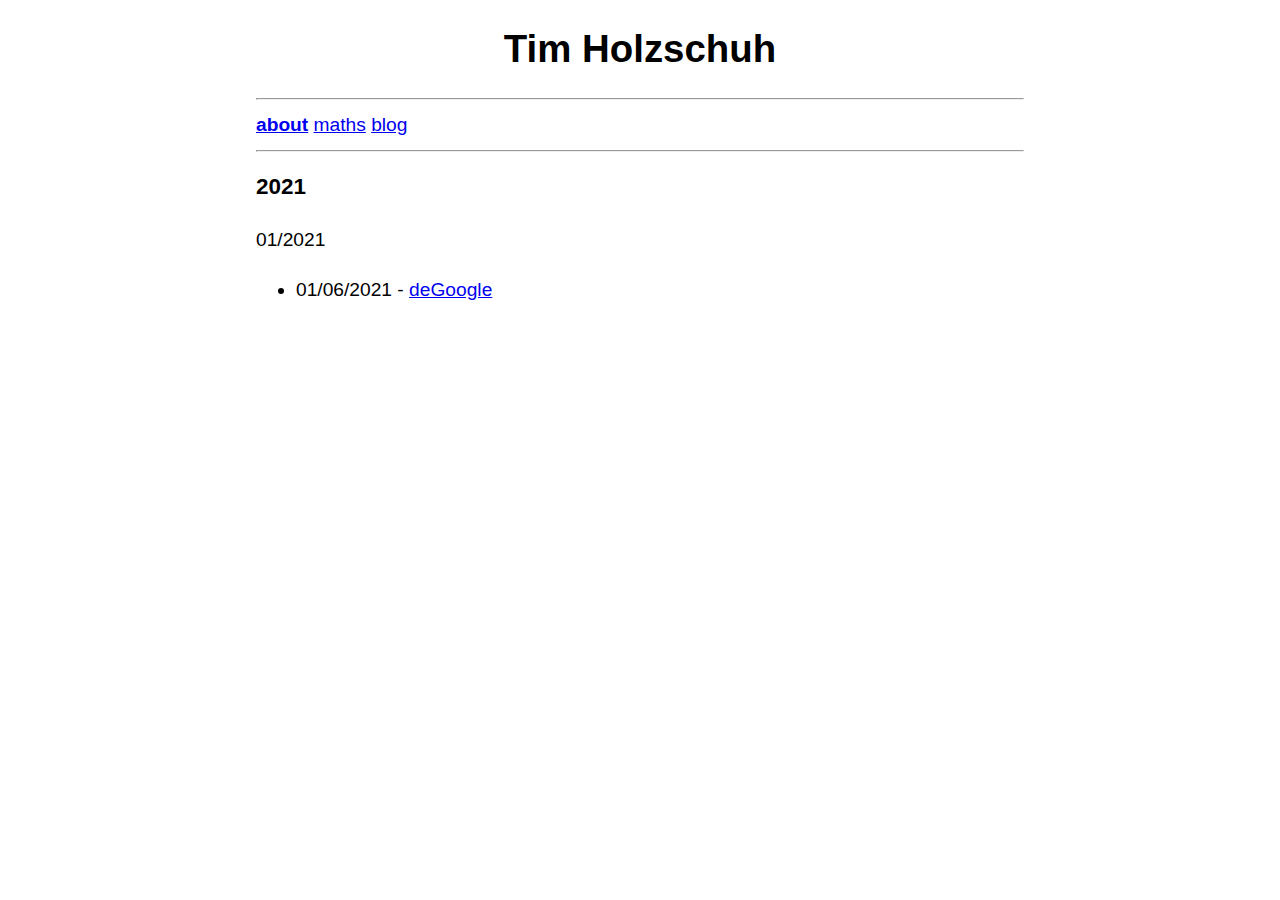
==== blog.html @ 12ad0859 "test blog" ====
<!DOCTYPE html>
<html lang="en">
<meta charset="utf-8">
<meta name="viewport" content="width=device-width, initial-scale=1">
<link rel="icon" type="image/png" href="data:image/png;base64,">
<title>tholzschuh</title>

    <head>
        <link rel="stylesheet" href="style.css">
    </head>
    
<article>
<header>
    <h1 style="text-align:center;">Tim Holzschuh</h1>
    <hr class="hidden"/>
       <div id="menu">
	      <a href="//tholzschuh.github.io/sl"><b>about</b></a>
	      <a href="maths.html">maths</a>
          <a href="blog.html">blog</a>
       </div>
<hr class="hidden"/>

</header>

<article>
    <h3>2021 </h3>
    <p> 01/2021 </p>
    <ul>
        <li> 01/06/2021 - <a href="blog/06-01-2021-degoogle.html">deGoogle</a>
    </ul>
</article>
---- style.css ----
@media (prefers-color-scheme: dark){
		body {color:#fff;background:#000}
        a:link {color:#9cf}
		a:hover, a:visited:hover {color:#cef}
		a:visited {color:#c9f}
	}
	body{
		margin:1em auto;
		max-width:40em;
		padding:0 .62em;
		font:1.2em/1.62 sans-serif;
	}
	h1,h2,h3 {
		line-height:1.2;
	}
	@media print{
		body{
			max-width:none
		}
	}
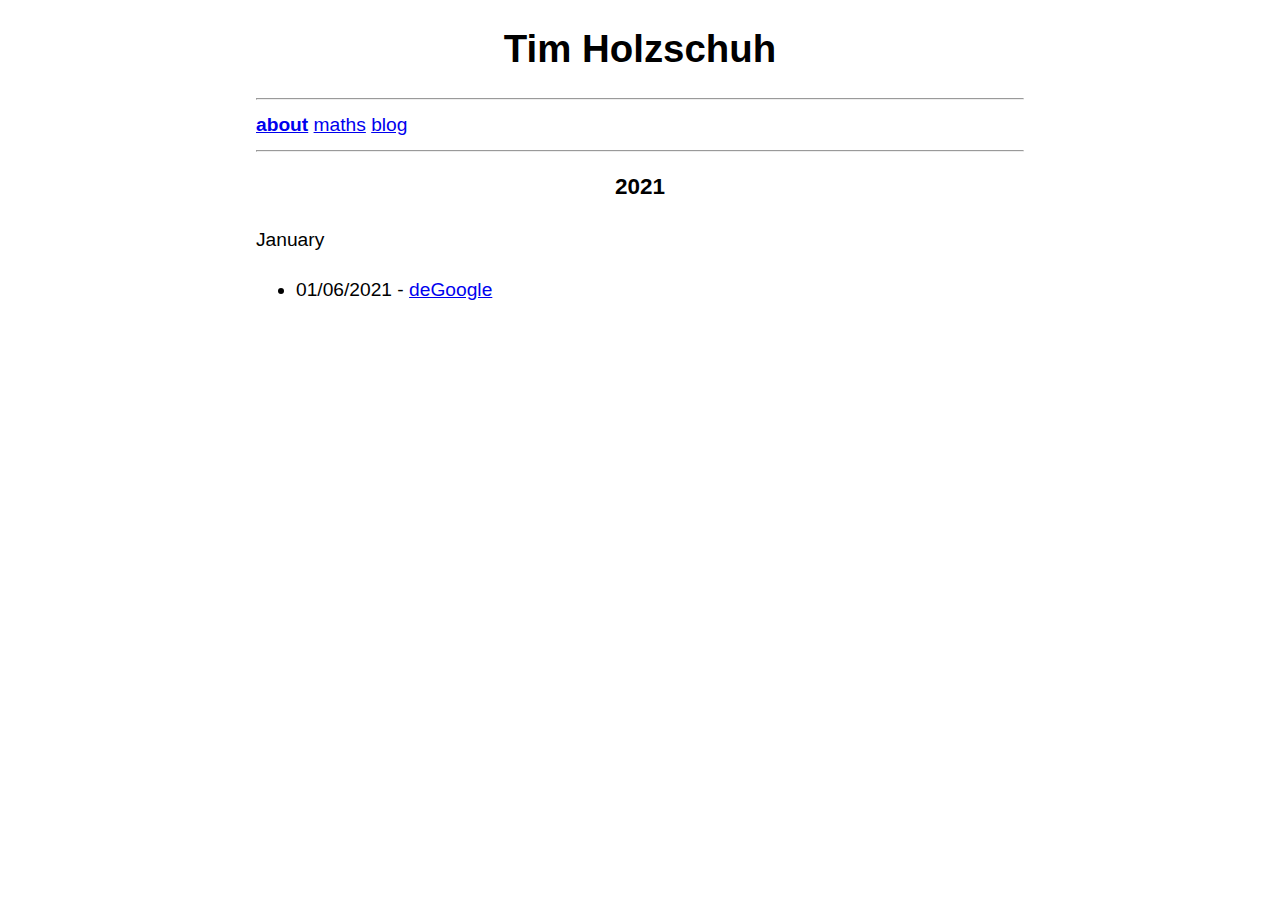
==== commit 8d0c8c93: "test blog" ====
--- a/blog.html
+++ b/blog.html
@@ -23,8 +23,8 @@
 </header>
 
 <article>
-    <h3>2021 </h3>
-    <p> 01/2021 </p>
+    <h3 style="text-align:center;">2021 </h3>
+    <p>January </p>
     <ul>
         <li> 01/06/2021 - <a href="blog/06-01-2021-degoogle.html">deGoogle</a>
     </ul>
